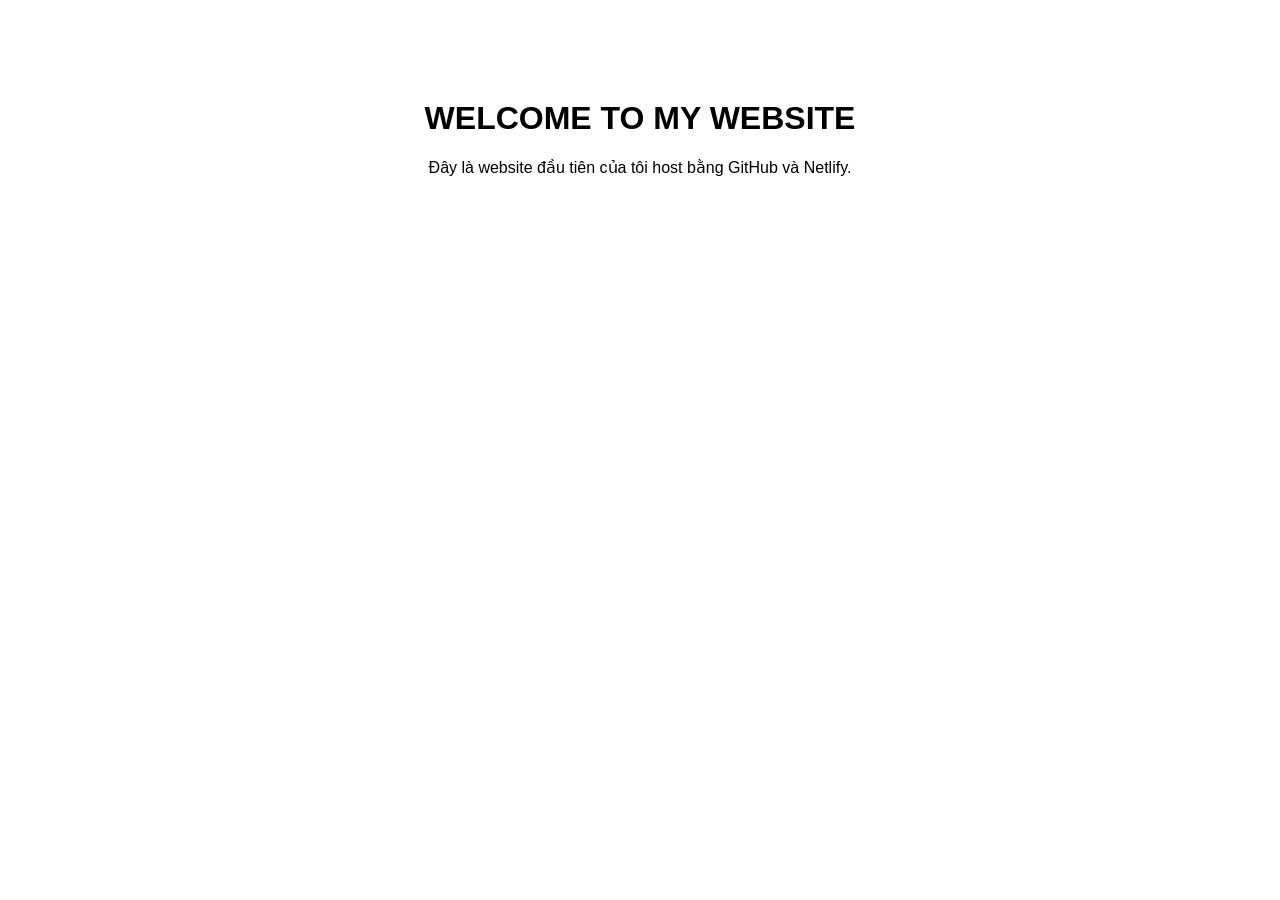
==== index.html @ 963d3b8c "first commit" ====
<!DOCTYPE html>
<html lang="en">
<head>
  <meta charset="UTF-8" />
  <meta name="viewport" content="width=device-width, initial-scale=1.0" />
  <title>My Website</title>
  <link rel="stylesheet" href="style.css" />
</head>
<body>
  <div class="container">
    <h1>WELCOME TO MY WEBSITE</h1>
    <p>Đây là website đầu tiên của tôi host bằng GitHub và Netlify.</p>
  </div>
</body>
</html>
---- style.css ----
.container {
    width: 500px;
    margin: 100px auto;
    text-align: center;
    font-family: Arial, sans-serif;
  }
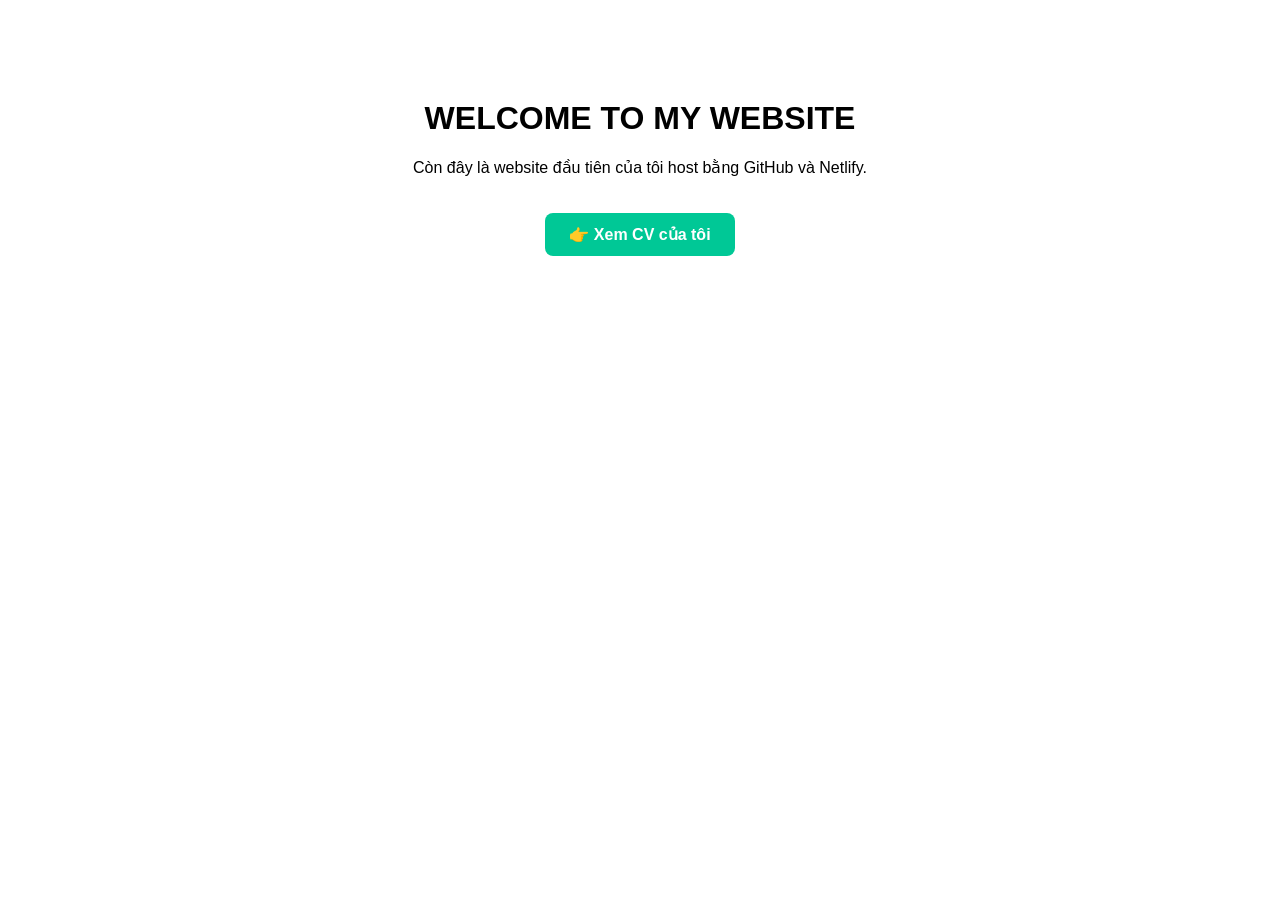
==== commit 6f86e978: "add button cv" ====
--- a/index.html
+++ b/index.html
@@ -9,7 +9,24 @@
 <body>
   <div class="container">
     <h1>WELCOME TO MY WEBSITE</h1>
-    <p>Đây là website đầu tiên của tôi host bằng GitHub và Netlify.</p>
+    <p>Còn đây là website đầu tiên của tôi host bằng GitHub và Netlify.</p>
+    <a href="cv.html" target="_blank" 
+style="
+display:inline-block;
+padding:12px 24px;
+background:#00c896;
+color:white;
+text-decoration:none;
+border-radius:8px;
+font-weight:bold;
+margin-top:20px;
+transition:0.3s;
+"
+onmouseover="this.style.background='#009e74'"
+onmouseout="this.style.background='#00c896'"
+>
+👉 Xem CV của tôi
+</a>
   </div>
 </body>
 </html>
